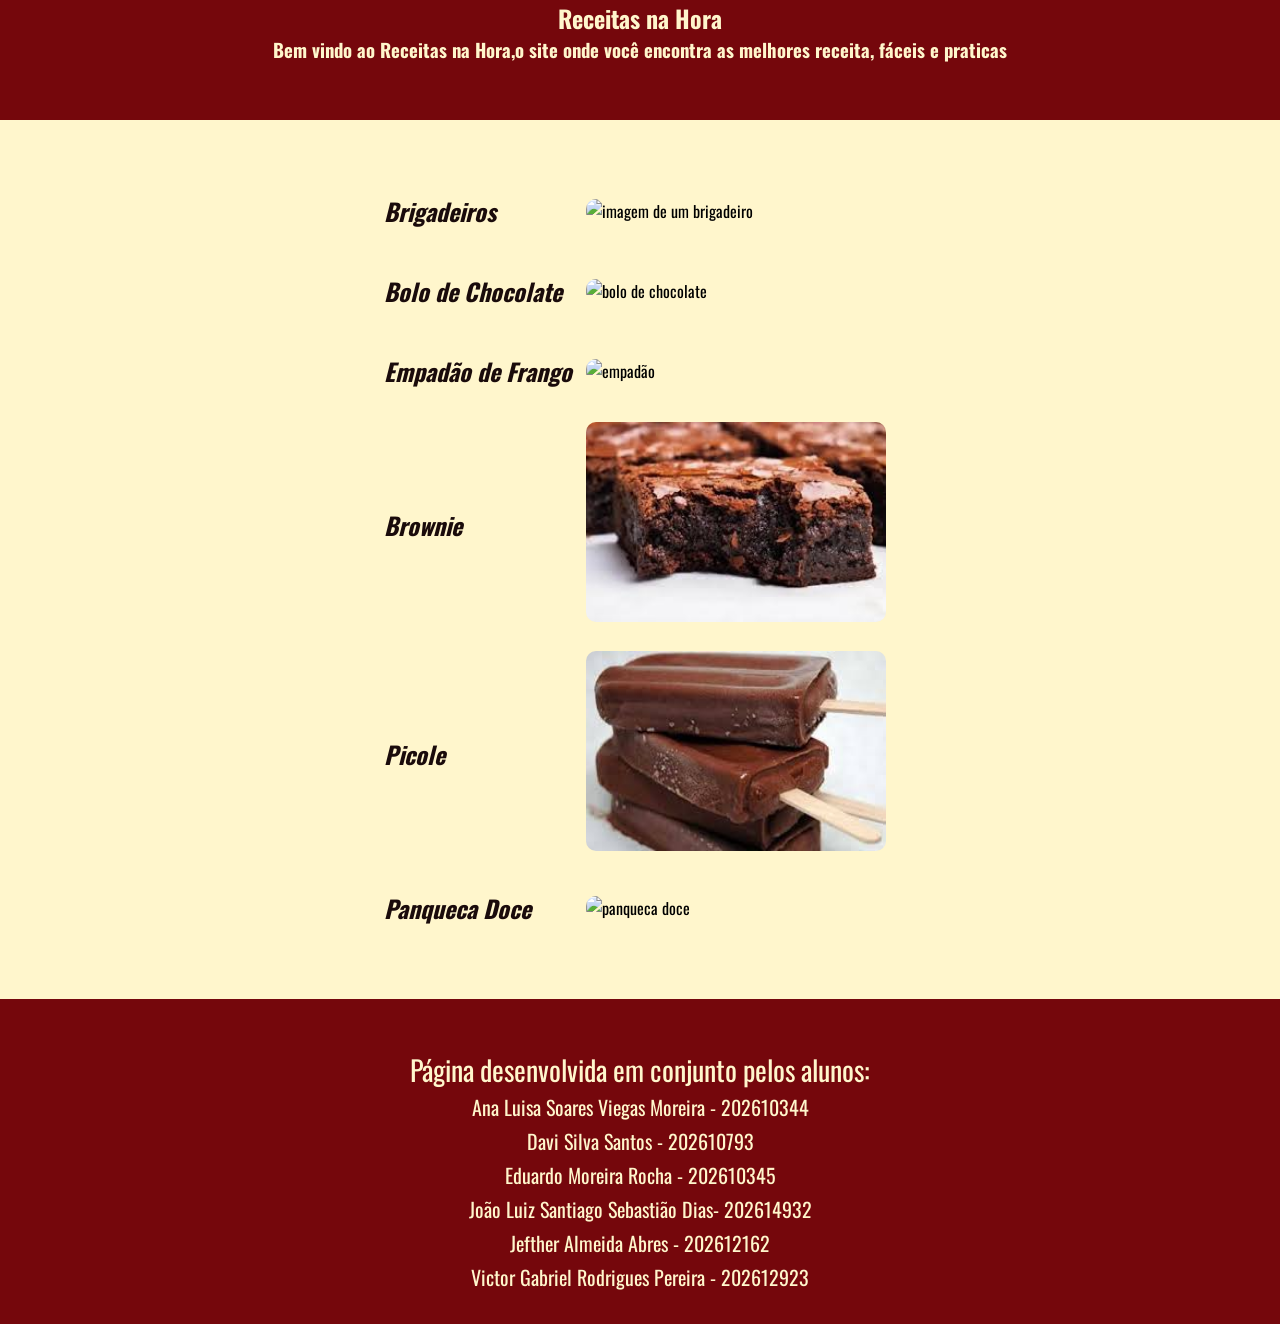
==== index.html @ 71dfa8bd "primeiro commit" ====
<!--
Victor Gabreiel Rodrigues Pereira
202612923
-->
<!DOCTYPE html>
<html lang="pt-Br">

<head>
  <meta charset="UTF-8">
  <meta name="viewport" content="width=device-width, initial-scale=1.0">
  <link rel="stylesheet" href="./styles/index.css" />
  <link rel="stylesheet" href="./styles/home.css">
  <title>Receitas na Hora</title>
</head>

<body>

  <div class="container">

    <header>
      <nav>
        <H1>Receitas na Hora</H1>
        <h3>Bem vindo ao Receitas na Hora,o site onde você encontra as melhores receita, fáceis e praticas
        </h3>
      </nav>
    </header>
    <section>
      <table>
        <tr>
          <td>
            <a href="./brigadeiro.html">
              <h1><em>Brigadeiros</em></h1>
            </a>
          </td>
          <td>
            <img class="food_img" src="https://i.pinimg.com/736x/54/53/cb/5453cbd4075a7a2e35651070d4f91fc2.jpg"
              alt="imagem de um brigadeiro">
          </td>
        </tr>
        <tr>
          <td>
            <a href="./bolo.html">
              <h1><em>Bolo de Chocolate</em></h1>
            </a>
          </td>
          <td>
            <img class="food_img"
              src="https://www.tnh1.com.br/media/_versions/feedsync/bolo-de-chocolate-com-cobertura-3-receitas-deliciosas-e-praticas-6053_widexl.jpg"
              alt="bolo de chocolate">
          </td>
        </tr>
        <tr>
          <td>
            <a href="./empadao.html">
              <h1><em>Empadão de Frango</em></h1>
            </a>
          </td>
          <td>
            <img class="food_img"
              src="https://encrypted-tbn0.gstatic.com/images?q=tbn:ANd9GcRS0PYyTVtUPZ5tqg9j-E1xMayjlS_x0tZBXw&s"
              alt="empadão">
          </td>
        </tr>
        <tr>
          <td>
            <a href="./brownie.html">
              <h1><em>Brownie</em></h1>
            </a>
          </td>
          <td>
            <img class="food_img"
              src="[data-uri]"
              alt="brownie">
          </td>
        </tr>
        <tr>
          <td>
            <a href="./picole.html">
              <h1><em>Picole</em></h1>
            </a>
          </td>
          <td>
            <img class="food_img"
              src="[data-uri]"
              alt="picolé">
          </td>
        </tr>
        <tr>
          <td>
            <a href="./panquecadoce.html">
              <h1><em>Panqueca Doce</em></h1>
            </a>
          </td>
          <td>
            <img class="food_img"
              src="https://encrypted-tbn0.gstatic.com/images?q=tbn:ANd9GcThSr_eY4v1nqBJ0qGqj9LH1NQ54cDP2PXX2g&s"
              alt="panqueca doce">
          </td>
        </tr>
      </table>
    </section>
    <footer>
      <div class="alumni_info">
        <span class="footer_title">Página desenvolvida em conjunto pelos alunos:</span>

        <span class="alumni_name">Ana Luisa Soares Viegas Moreira - 202610344</span>
        <span class="alumni_name">Davi Silva Santos - 202610793</span>
        <span class="alumni_name">Eduardo Moreira Rocha - 202610345</span>
        <span class="alumni_name">João Luiz Santiago Sebastião Dias- 202614932</span>
        <span class="alumni_name">Jefther Almeida Abres - 202612162</span>
        <span class="alumni_name">Victor Gabriel Rodrigues Pereira - 202612923</span>
      </div>
    </footer>

  </div>
</body>

</html>
---- styles/index.css ----
/* 
#FFF6CC
#1A0B0B
#75070C


#F5E6C8
 */

@import url('https://fonts.googleapis.com/css2?family=Oswald:wght@200..700&display=swap');
@import url('https://fonts.googleapis.com/css2?family=Chonburi&family=Oswald:wght@200..700&display=swap');

body {
  background-color: #FFF6CC;
  margin: 0;
  padding: 0;
  font-family: "Oswald", sans-serif;
}

.container {
  height: 100%;
  width: 100%;
}

header {
  height: 120px;
  width: 100%;
  background-color: #75070c;
  color: #FFF6CC;
  text-align: center;
}

header h1,
header h3 {
  margin: 0;
}


footer {
  background-color: #75070c;
  color: #FFF6CC;
  /* height: 120px; */
  display: flex;
  flex-direction: column;
  align-items: center;
  margin-top: 5px;
}

footer a {
  color: #FFF6CC;
  text-decoration: none;
}

.alumni_info {
  margin-top: 20px;
  padding: 30px;
  display: flex;
  flex-direction: column;
  align-items: center;
}

.alumni_info .footer_title {
  font-size: 28px;
}

.alumni_name {
  font-size: 20px;
  padding: 2px;
}
---- styles/home.css ----
section {
  display: flex;
  align-items: center;
  justify-content: center;
  margin: 50px 0 50px 0;
}

section table a {
  color: #1A0B0B;
  text-decoration: none;
}

.food_img {
  height: 200px;
  width: 300px;
  border-radius: 20px;
  padding: 10px;
}
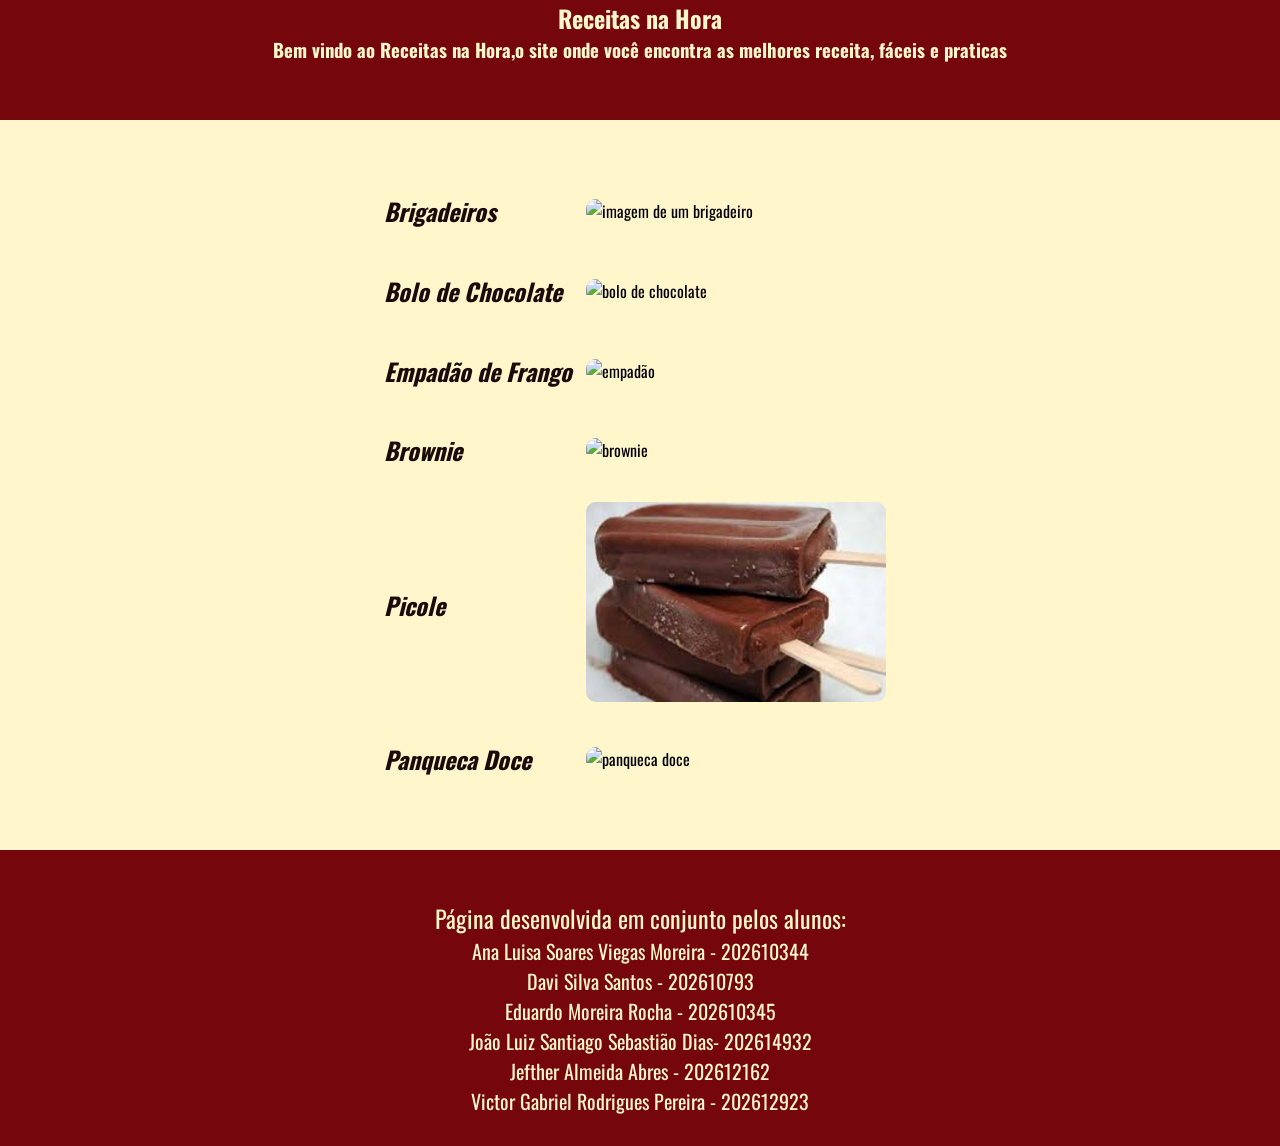
==== commit ef76021e: "refactor: changes on brownie.html and victor.css" ====
--- a/index.html
+++ b/index.html
@@ -68,8 +68,7 @@
             </a>
           </td>
           <td>
-            <img class="food_img"
-              src="[data-uri]"
+            <img class="food_img" src="https://i.pinimg.com/736x/1b/36/9a/1b369a391da26e7970e09e16ba4c2791.jpg"
               alt="brownie">
           </td>
         </tr>
--- a/styles/index.css
+++ b/styles/index.css
@@ -35,11 +35,14 @@
   margin: 0;
 }
 
+header a {
+  color: #FFF6CC;
+  text-decoration: none;
+}
 
 footer {
   background-color: #75070c;
   color: #FFF6CC;
-  /* height: 120px; */
   display: flex;
   flex-direction: column;
   align-items: center;
@@ -57,13 +60,13 @@
   display: flex;
   flex-direction: column;
   align-items: center;
+  font-size: 24px;
 }
 
-.alumni_info .footer_title {
-  font-size: 28px;
+.alumni_info a {
+  font-size: 18px;
 }
 
 .alumni_name {
   font-size: 20px;
-  padding: 2px;
 }
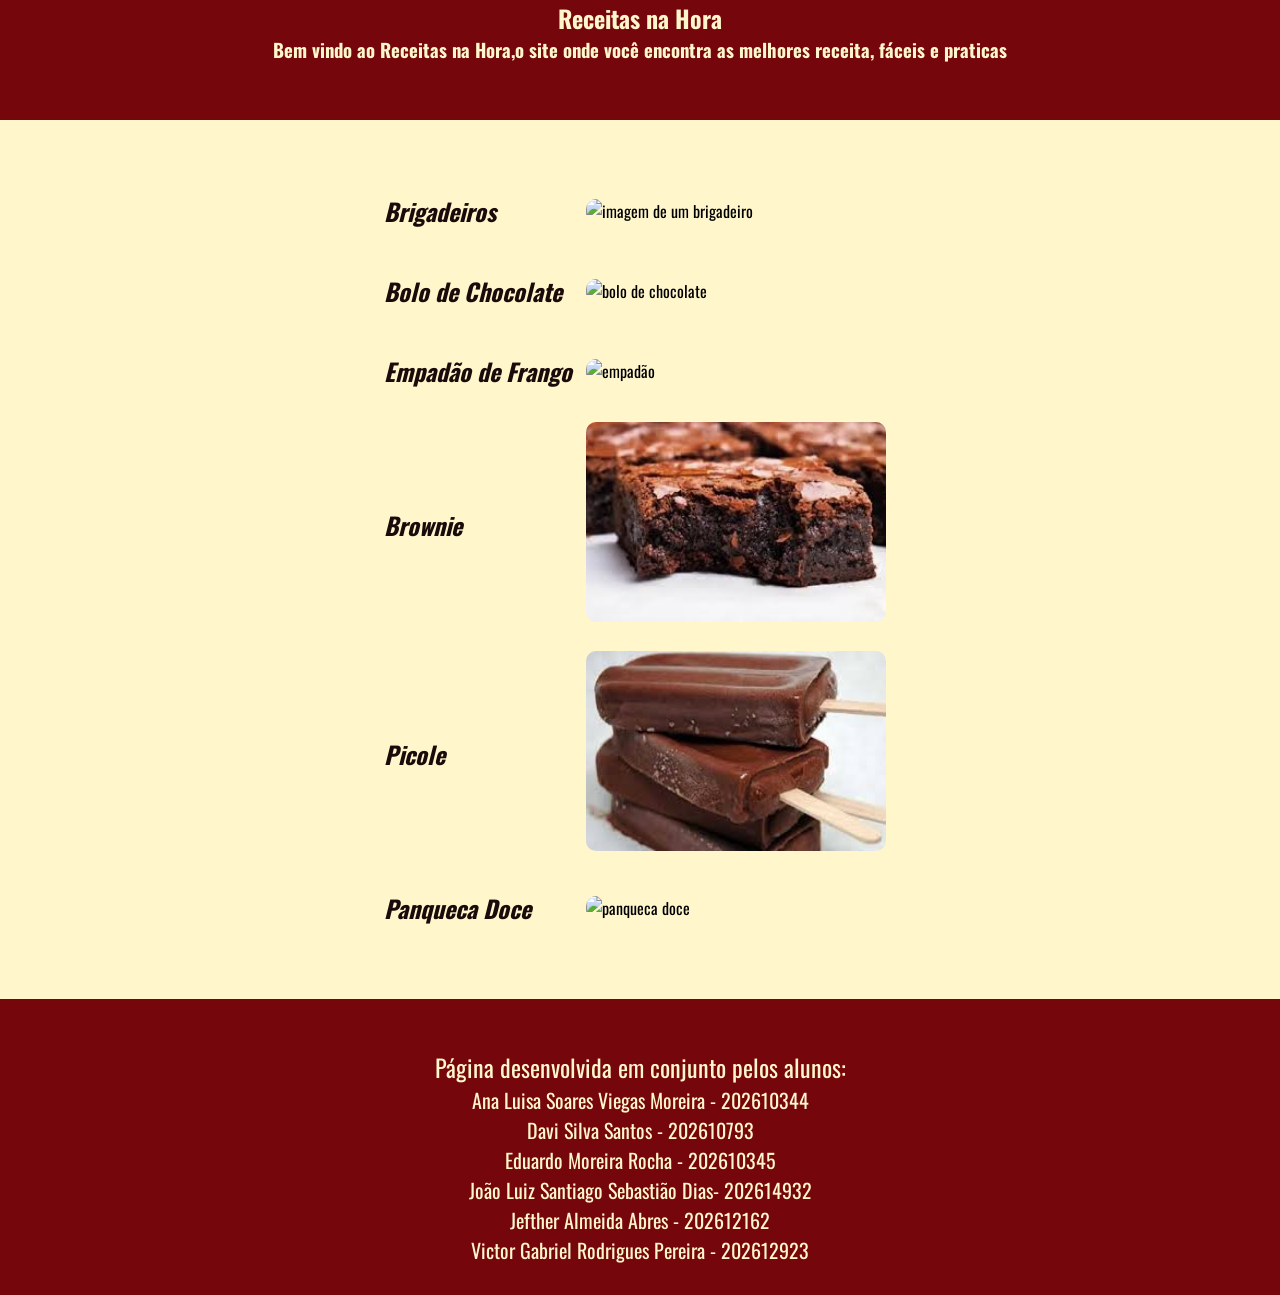
==== commit 2e9a49ae: "refactor: changes on brigadeiro.html file - refactor on davi.css" ====
--- a/index.html
+++ b/index.html
@@ -68,7 +68,8 @@
             </a>
           </td>
           <td>
-            <img class="food_img" src="https://i.pinimg.com/736x/1b/36/9a/1b369a391da26e7970e09e16ba4c2791.jpg"
+            <img class="food_img"
+              src="[data-uri]"
               alt="brownie">
           </td>
         </tr>
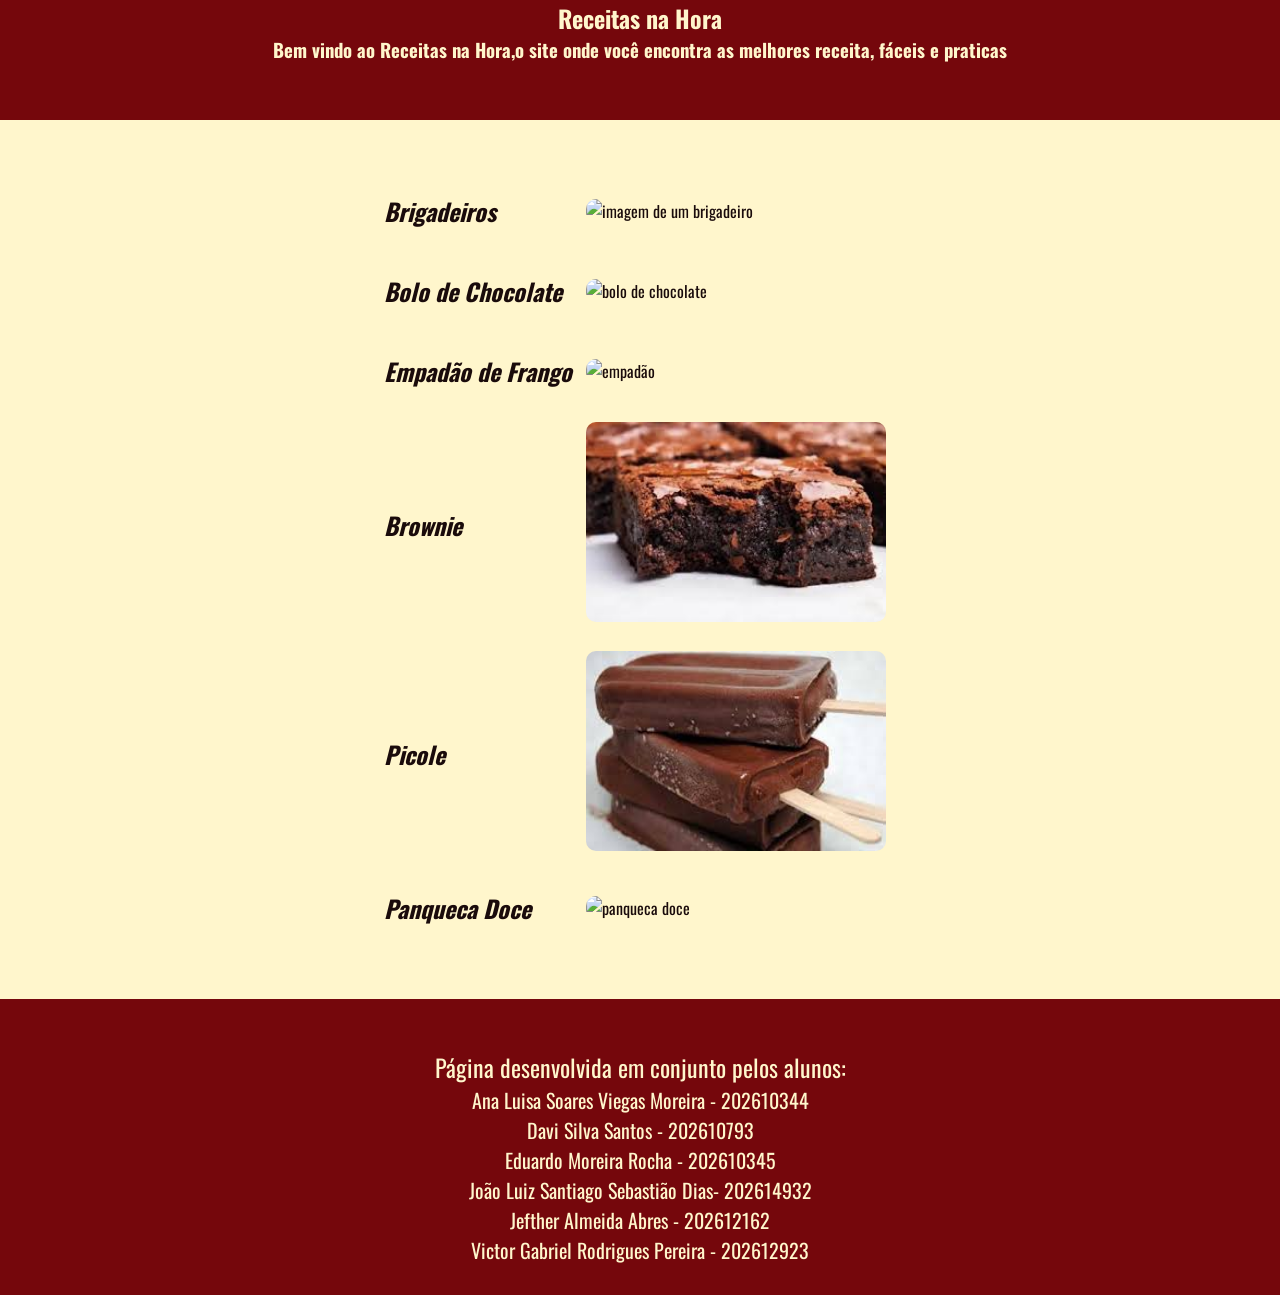
==== commit eb995f32: "refactor: turned imgs into links in index.html" ====
--- a/index.html
+++ b/index.html
@@ -33,8 +33,10 @@
             </a>
           </td>
           <td>
-            <img class="food_img" src="https://i.pinimg.com/736x/54/53/cb/5453cbd4075a7a2e35651070d4f91fc2.jpg"
-              alt="imagem de um brigadeiro">
+            <a href="./brigadeiro.html">
+              <img class="food_img" src="https://i.pinimg.com/736x/54/53/cb/5453cbd4075a7a2e35651070d4f91fc2.jpg"
+                alt="imagem de um brigadeiro">
+            </a>
           </td>
         </tr>
         <tr>
@@ -44,9 +46,11 @@
             </a>
           </td>
           <td>
-            <img class="food_img"
-              src="https://www.tnh1.com.br/media/_versions/feedsync/bolo-de-chocolate-com-cobertura-3-receitas-deliciosas-e-praticas-6053_widexl.jpg"
-              alt="bolo de chocolate">
+            <a href="./bolo.html">
+              <img class="food_img"
+                src="https://www.tnh1.com.br/media/_versions/feedsync/bolo-de-chocolate-com-cobertura-3-receitas-deliciosas-e-praticas-6053_widexl.jpg"
+                alt="bolo de chocolate">
+            </a>
           </td>
         </tr>
         <tr>
@@ -56,9 +60,11 @@
             </a>
           </td>
           <td>
-            <img class="food_img"
-              src="https://encrypted-tbn0.gstatic.com/images?q=tbn:ANd9GcRS0PYyTVtUPZ5tqg9j-E1xMayjlS_x0tZBXw&s"
-              alt="empadão">
+            <a href="./empadao.html">
+              <img class="food_img"
+                src="https://encrypted-tbn0.gstatic.com/images?q=tbn:ANd9GcRS0PYyTVtUPZ5tqg9j-E1xMayjlS_x0tZBXw&s"
+                alt="empadão">
+            </a>
           </td>
         </tr>
         <tr>
@@ -68,9 +74,11 @@
             </a>
           </td>
           <td>
-            <img class="food_img"
-              src="[data-uri]"
-              alt="brownie">
+            <a href="./brownie.html">
+              <img class="food_img"
+                src="[data-uri]"
+                alt="brownie">
+            </a>
           </td>
         </tr>
         <tr>
@@ -80,9 +88,11 @@
             </a>
           </td>
           <td>
-            <img class="food_img"
-              src="[data-uri]"
-              alt="picolé">
+            <a href="./picole.html">
+              <img class="food_img"
+                src="[data-uri]"
+                alt="picolé">
+            </a>
           </td>
         </tr>
         <tr>
@@ -92,9 +102,11 @@
             </a>
           </td>
           <td>
-            <img class="food_img"
-              src="https://encrypted-tbn0.gstatic.com/images?q=tbn:ANd9GcThSr_eY4v1nqBJ0qGqj9LH1NQ54cDP2PXX2g&s"
-              alt="panqueca doce">
+            <a href="./panquecadoce.html">
+              <img class="food_img"
+                src="https://encrypted-tbn0.gstatic.com/images?q=tbn:ANd9GcThSr_eY4v1nqBJ0qGqj9LH1NQ54cDP2PXX2g&s"
+                alt="panqueca doce">
+            </a>
           </td>
         </tr>
       </table>
